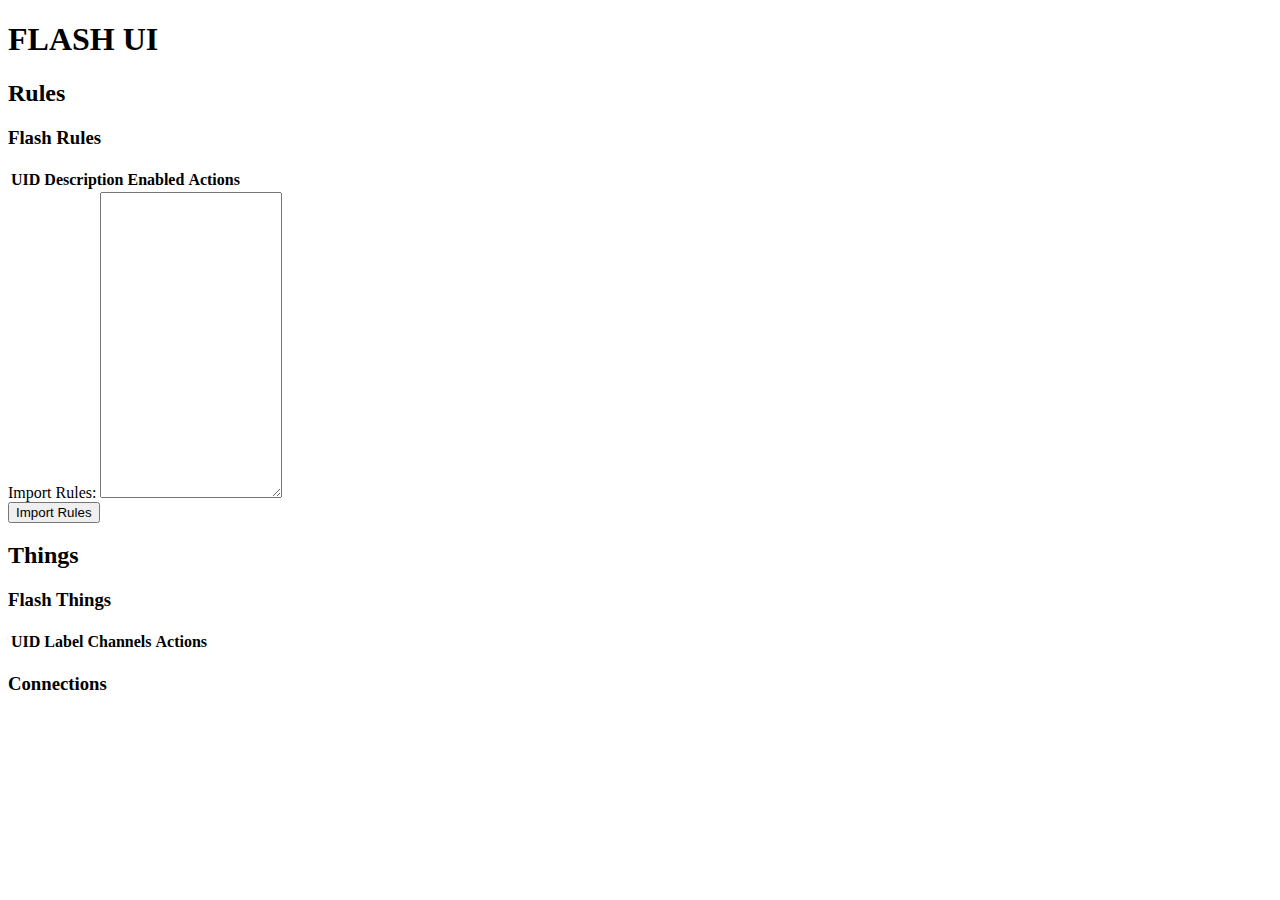
==== Master-Arbeit/code/tka.flashui2/web/index.html @ 8a2bba7c "Dropbox Binding now publishes events when changes occur. Added toggling of rules to UI. Added some d" ====
<!DOCTYPE html>
<html>
<head>
<meta charset="UTF-8">
<title>Eclipse Smarthome - Flash</title>
<script src="js/jquery-3.1.1.min.js"></script>
<link rel="stylesheet" href="css/bootstrap.min.css" />
<link rel="stylesheet" href="css/main.css" />
<script src="js/bootstrap.min.js"></script>
<script src="js/rules.js"></script>
<script src="js/things.js"></script>
<script src="js/bindings/twitter.js"></script>
<script src="js/bindings/dropbox.js"></script>
</head>
<body>
	<div class="container">
		<div id="header" class="page-header">
			<h1>FLASH UI</h1>
		</div>
		<div class="row">
			<div class="page-header">
				<h2>Rules</h2>
			</div>
			<div id="rules-view">
				<h3>Flash Rules</h3>
				<table class="table">
					<thead>
						<tr>
							<th>UID</th>
							<th>Description</th>
							<th>Enabled</th>
							<th>Actions</th>
						</tr>
					</thead>
					<tbody></tbody>
				</table>
			</div>
			<div id="rules-import">
				<div class="form-group">
					<label for="rule-json">Import Rules:</label>
					<textarea class="form-control" rows="20" id="rule-json"></textarea>
				</div>
				<button id="importBtn" class="btn btn-primary">Import Rules</button>
			</div>
		</div>
		<div class="row">
			<div class="page-header">
                <h2>Things</h2>
            </div>
			<div id="things-view">
				<h3>Flash Things</h3>
				<table class="table">
					<thead>
						<tr>
							<th>UID</th>
							<th>Label</th>
							<th>Channels</th>
							<th>Actions</th>
						</tr>
					</thead>
					<tbody></tbody>
				</table>
			</div>
			<div id="connections">
				<h3>Connections</h3>
				<ul id="bindings-list" class="list-group">
				</ul>
			</div>
		</div>
	</div>
</body>
</html>
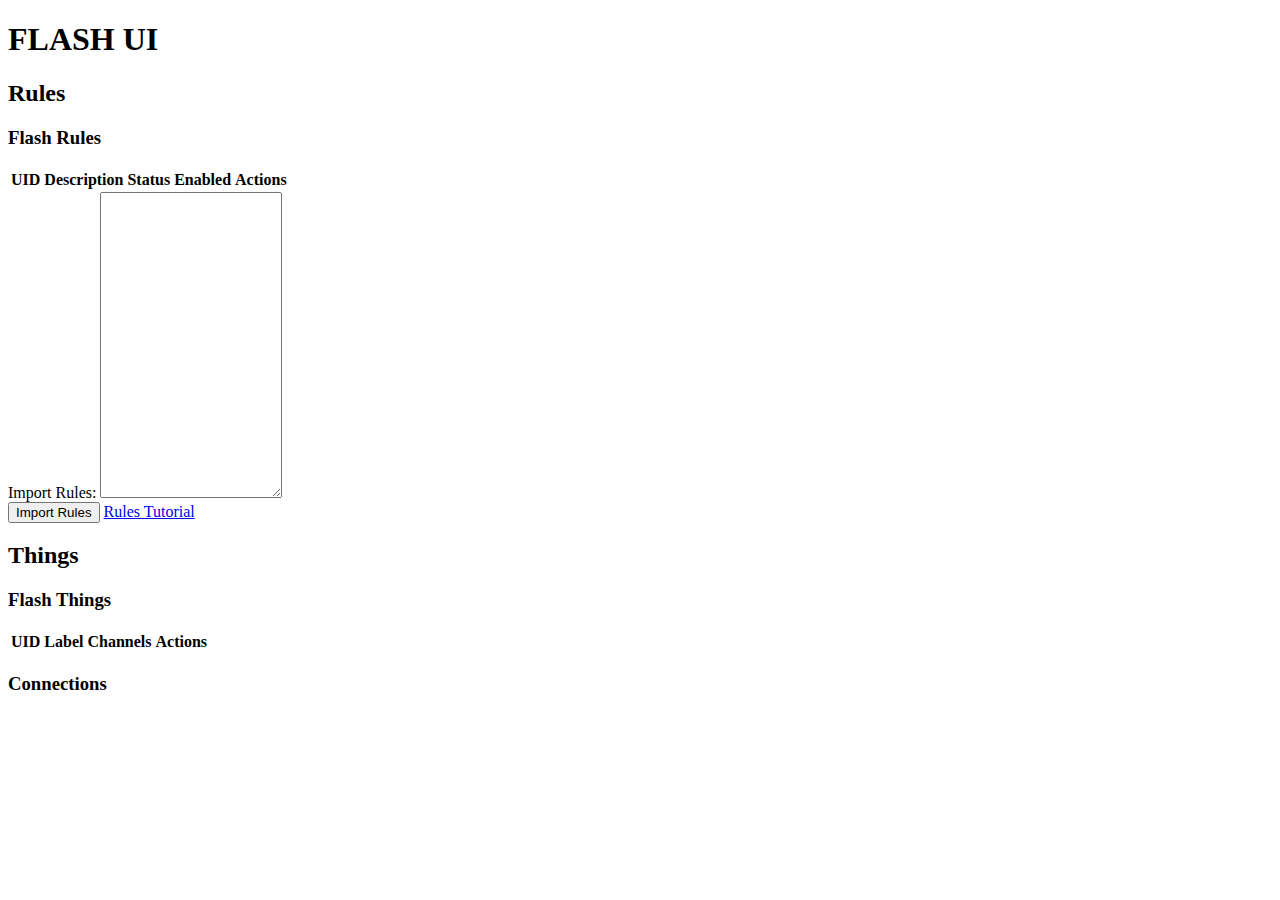
==== commit 42074df9: "Updated current state." ====
--- a/Master-Arbeit/code/tka.flashui2/web/index.html
+++ b/Master-Arbeit/code/tka.flashui2/web/index.html
@@ -11,6 +11,7 @@
 <script src="js/things.js"></script>
 <script src="js/bindings/twitter.js"></script>
 <script src="js/bindings/dropbox.js"></script>
+<script src="js/bindings/weather.js"></script>
 </head>
 <body>
 	<div class="container">
@@ -28,6 +29,7 @@
 						<tr>
 							<th>UID</th>
 							<th>Description</th>
+							<th>Status</th>
 							<th>Enabled</th>
 							<th>Actions</th>
 						</tr>
@@ -41,6 +43,7 @@
 					<textarea class="form-control" rows="20" id="rule-json"></textarea>
 				</div>
 				<button id="importBtn" class="btn btn-primary">Import Rules</button>
+				<a href="rules.html">Rules Tutorial</a>
 			</div>
 		</div>
 		<div class="row">
